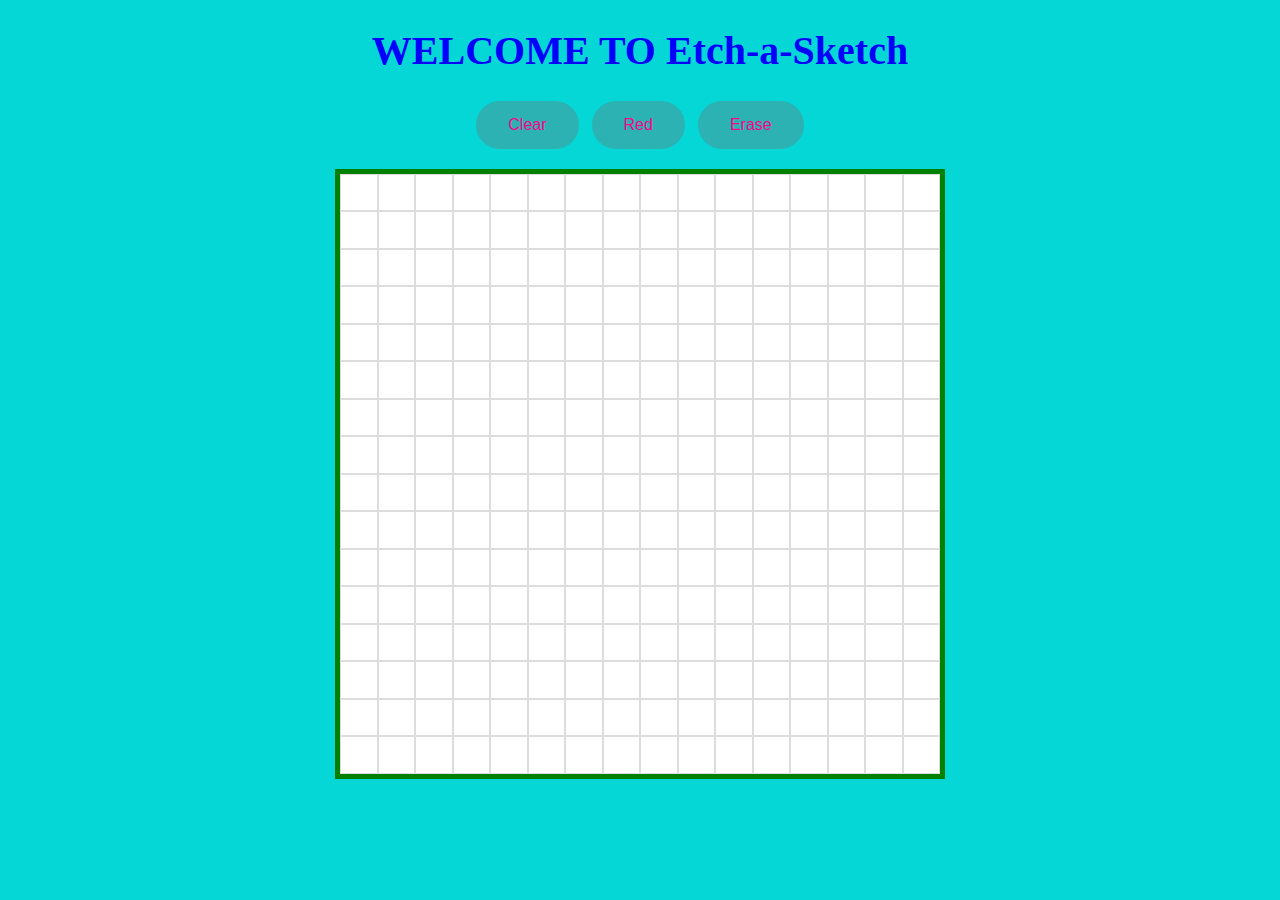
==== main.html @ ebd103d2 "Rename index.html to main.html" ====
<!DOCTYPE html>
<html>
<title>Etch-a-Sketch</title>

<head>
    <meta charset="UTF-8">
    <meta http-equiv="X-UA-Compatible" content="IE=edge">
    <link rel="stylesheet" href="style.css">

</head>

<body>
    <header>
        <H1>WELCOME TO Etch-a-Sketch</H1>
        <div class="flex">
            <div><button class="btn btn1">Clear</button></div>
            <div><button class="btn btn2">Red</button></div>
            <div><button class="btn btn3">Erase</button></div>


        </div>


        </div>

    </header>
    <div class="screen" id="container">

    </div>




    <FOoter>

    </FOoter>
    <script src="script.js">
    </script>

</body>

</html>
---- style.css ----
:root {
    --row: 1;
    --col: 1;
}

header {
    text-align: center;
    color: blue;
    text-decoration: brown;
    text-shadow: chocolate;
    font-size: 20px;
}

body {
    background-color: rgb(5, 214, 214);
}

.flex div {
    display: inline;
    margin: 4px;
}

.btn {
    color: rgb(250, 2, 138);
    background-color: rgba(224, 12, 12, 0.178);
    border-radius: 50px;
    font-size: medium;
    padding: 15px 32px;
    border: none;
    transition-duration: 0.4s;
}

.screen {
    display: grid;
    width: 600px;
    height: 600px;
    border: 5px solid green;
    margin: 20px auto;
}

.pixels {
    border: rgba(92, 91, 91, 0.137) 1px solid;
}

.divs {
    background-color: white;
}

:root {
    --grid-cols: 1;
    --grid-rows: 1;
}

#container {
    display: grid;
    grid-gap: none;
    grid-template-rows: repeat(var(--grid-rows), auto);
    grid-template-columns: repeat(var(--grid-cols), auto);
    background-color: white;
}

.grid-item {
    padding: none;
    border: 1px solid #ddd;
    text-align: center;
}
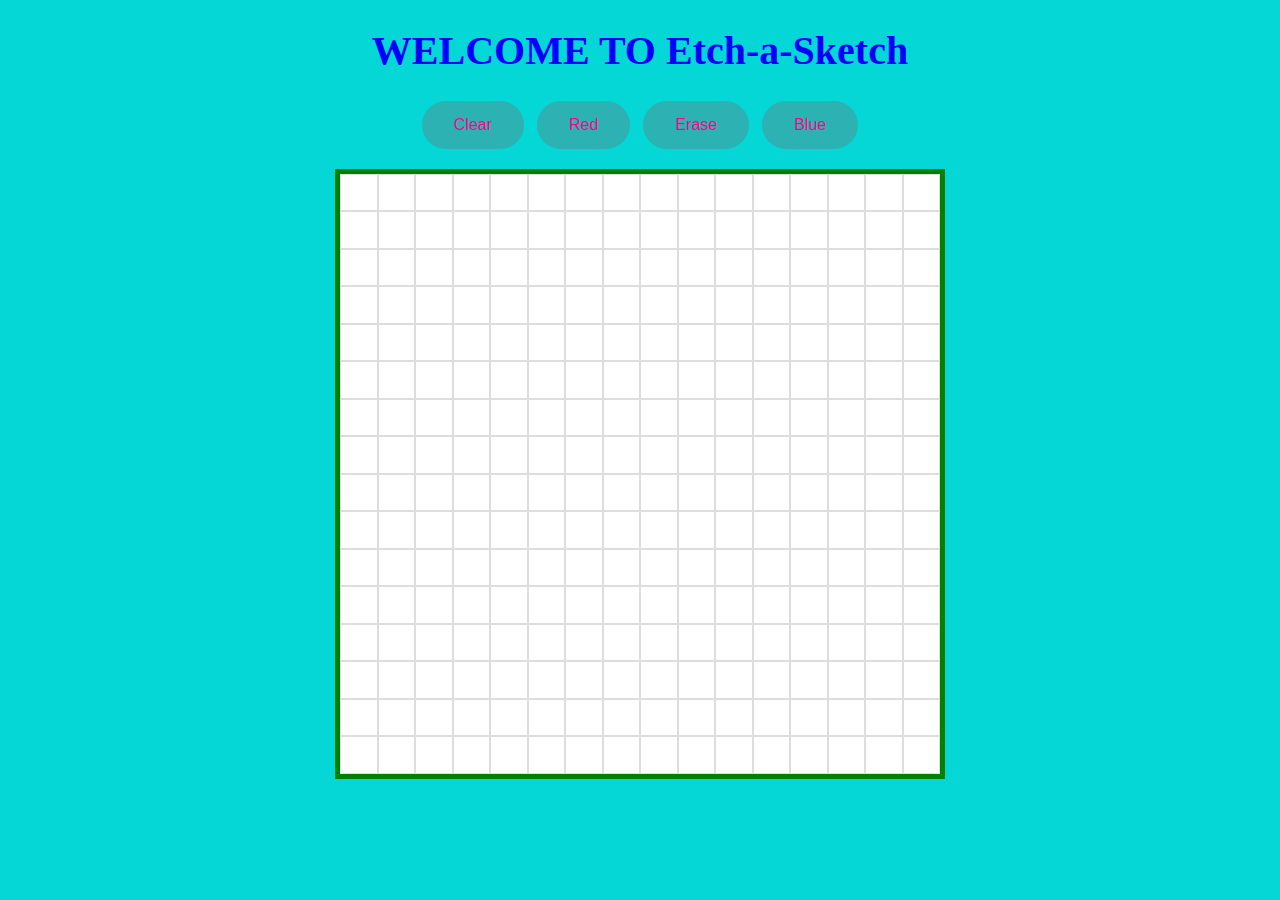
==== commit ac2d5f94: "Update main.html" ====
--- a/main.html
+++ b/main.html
@@ -5,6 +5,7 @@
 <head>
     <meta charset="UTF-8">
     <meta http-equiv="X-UA-Compatible" content="IE=edge">
+    <meta name="viewport" content="width=device-width, initial-scale=1.0">
     <link rel="stylesheet" href="style.css">
 
 </head>
@@ -16,6 +17,7 @@
             <div><button class="btn btn1">Clear</button></div>
             <div><button class="btn btn2">Red</button></div>
             <div><button class="btn btn3">Erase</button></div>
+            <div><button class="btn btn4">Blue</button></div>
 
 
         </div>
